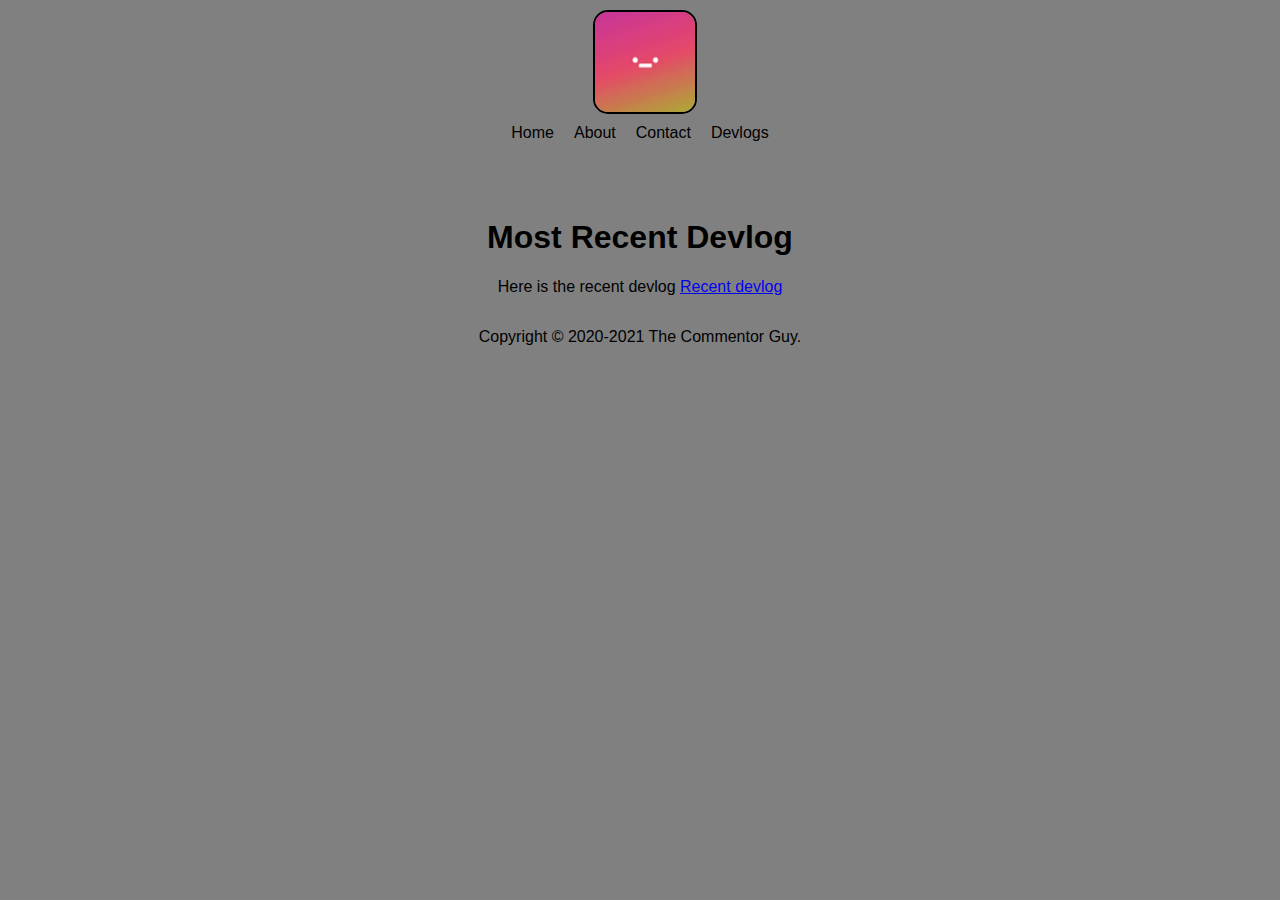
==== index.html @ 4236b13b "web page" ====
<!DOCTYPE html>
<html lang="en">
<head>
    <meta charset="UTF-8">
    <meta name="viewport" content="width=device-width, initial-scale=1.0">

    <link rel="stylesheet" type="text/css" href="css/style.css">
    <title>The Commentor Guy</title>
</head>
<body>
    <header>
        <div class="logo">
            <img src="icon.jpg" alt="Blogcaptionlogo">
        </div>
        <nav>
            <a href="index.html">Home</a>
            <a href="about.html">About</a>
            <a href="social.html">Contact</a>
            <a href="Devlog.html">Devlogs</a>
        </nav>
        <header>
            <iframe src="http://free.timeanddate.com/clock/i78raxo6/n265/fn2/bo2/pd2/tt0/tw0/tm1/ts1/tb4" frameborder="0" width="106" height="42"></iframe>

        </header>
    </header>
    <main>
        <h1 align="center">Most Recent Devlog</h1>
        <p align="center">Here is the recent devlog <a href="Devlog1.html">Recent devlog</a></p>
    </main>
    <footer>
        <p align="center">Copyright &copy; 2020-2021 The Commentor Guy.</p> 
    </footer>
</body>
</html>
---- css/style.css ----
body{
    max-width: 1000px;
    display: block;
    float: none;
    margin: auto;
    background-color: gray;
}

.logo{
    display: flex;
    justify-content: center;
    align-items: center;
}

.logo img{
    border: 2px solid black;
    border-radius: 15px;
    margin: 10px 0 0 10px;
}

h1, h2, h3, h4, h5, h6{
    font-family: 'Roboto', sans-serif;
}

p{
    font-family: 'Roboto', sans-serif;
}

a{
    font-family: 'Roboto', sans-serif;
}

nav{
    display: flex;
    justify-content: center;
    align-items: center;
}

nav a{
    text-decoration: none;
    color: black;
    padding: 10px;
}

nav a:hover{
    color: blue;
}

footer{
    display: inline-block;
    width: 100%;
}

.logo img:hover{
    box-shadow: 0 10px 10px 0 black;

}
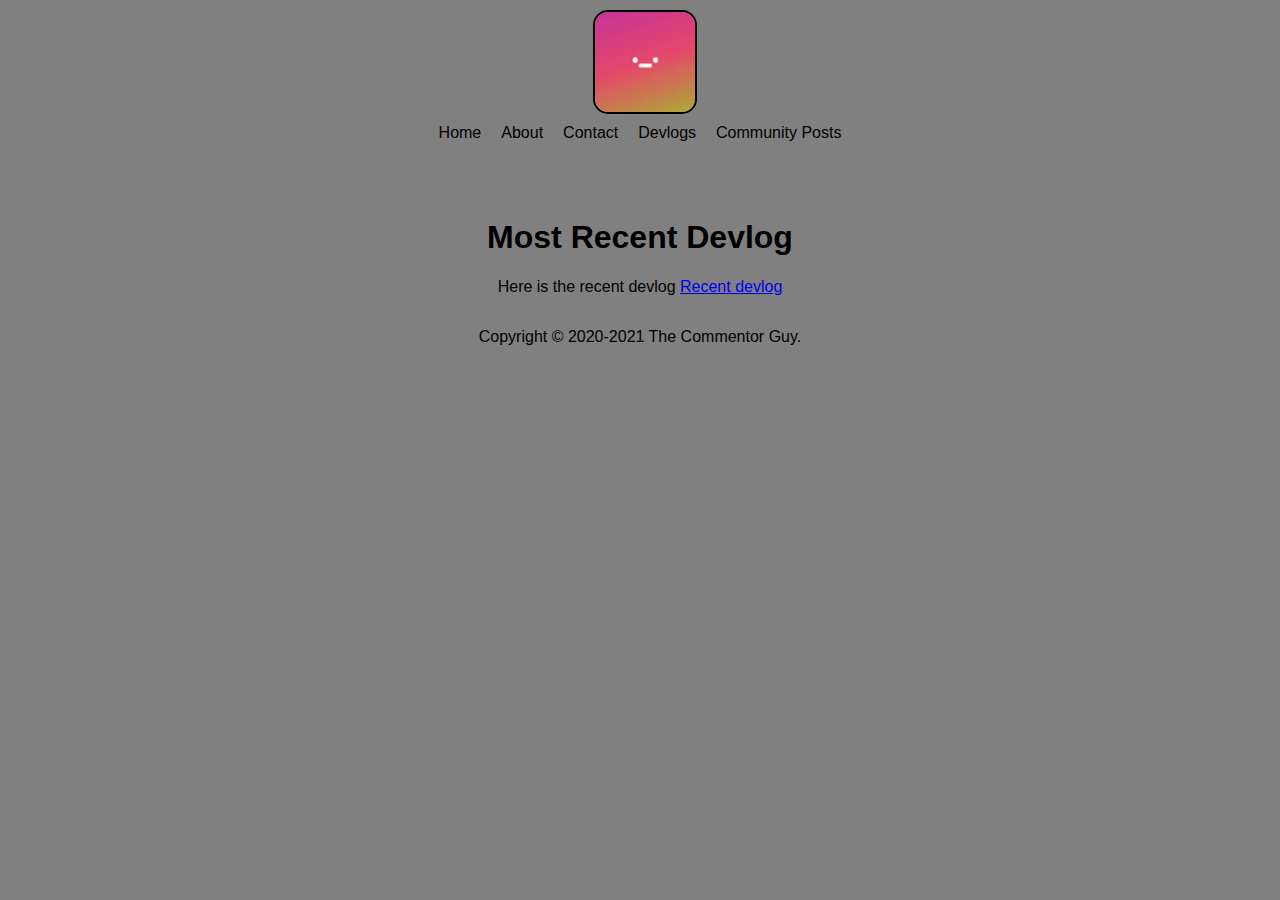
==== commit 01a702f1: "update" ====
--- a/index.html
+++ b/index.html
@@ -17,6 +17,7 @@
             <a href="about.html">About</a>
             <a href="social.html">Contact</a>
             <a href="Devlog.html">Devlogs</a>
+            <a href="Community.html">Community Posts</a>
         </nav>
         <header>
             <iframe src="http://free.timeanddate.com/clock/i78raxo6/n265/fn2/bo2/pd2/tt0/tw0/tm1/ts1/tb4" frameborder="0" width="106" height="42"></iframe>
